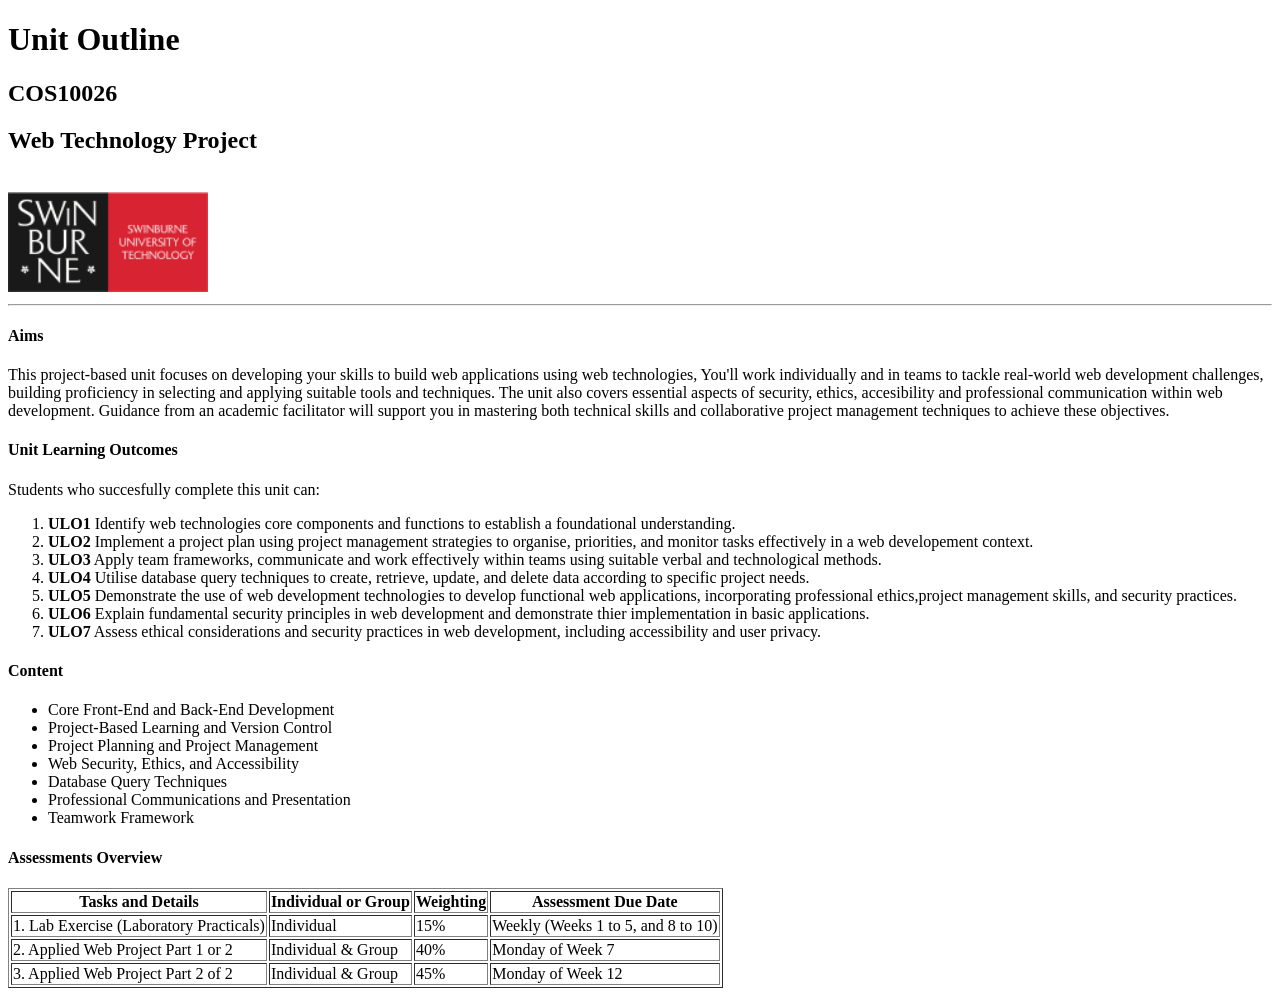
==== Lab2/outline.html @ ada8d9fd "Added lab2" ====
<!DOCTYPE html>
<html lang="en">
<head>
    <meta charset="UTF-8">
    <meta name="viewport" content="width=device-width, initial-scale=1.0">
    <title>COS10026_Unit_Outline</title>
</head>
<body>
    <h1>Unit Outline</h1>
    <h2>COS10026</h2>
    <h2>Web Technology Project</h2>
    <br>
    <img src="swin_logo.png" alt ="Swineburne Logo" width="200" height="100">
    <hr>
    <h4>Aims</h4>
    <p> This project-based unit focuses on developing your skills to build web applications using web technologies, You'll work individually and in teams to tackle 
        real-world web development challenges, building proficiency in selecting and applying suitable tools and techniques.
        The unit also covers essential aspects of security, ethics, accesibility and professional
        communication within web development. Guidance from an academic facilitator will support you in mastering both
        technical skills and collaborative project management techniques to achieve these objectives.
    </p>

    <h4> Unit Learning Outcomes</h4>
    <p>Students who succesfully complete this unit can:</p>
    <ol>
        <li><strong>ULO1</strong> Identify web technologies core components and functions to establish a foundational understanding.</li>
        <li><strong>ULO2</strong> Implement a project plan using project management strategies to organise, priorities, and monitor tasks effectively in a web developement context.</li>
        <li><strong>ULO3</strong> Apply team frameworks, communicate and work effectively within teams using suitable verbal and technological methods.</li>
        <li><strong>ULO4</strong> Utilise database query techniques to create, retrieve, update, and delete data according to specific project needs.</li>
        <li><strong>ULO5</strong> Demonstrate the use of web development technologies to develop functional web applications, incorporating professional ethics,project management skills, and security practices.</li>
        <li><strong>ULO6</strong> Explain fundamental security principles in web development and demonstrate thier implementation in basic applications.</li>
        <li><strong>ULO7</strong> Assess ethical considerations and security practices in web development, including accessibility and user privacy.</li>
    </ol>

    <h4>Content</h4>

    <ul>
        <li> Core Front-End and Back-End Development</li>
        <li> Project-Based Learning and Version Control</li>
        <li> Project Planning and Project Management</li>
        <li> Web Security, Ethics, and Accessibility</li>
        <li> Database Query Techniques</li>
        <li> Professional Communications and Presentation</li>
        <li> Teamwork Framework</li>
    </ul>

    <h4>Assessments Overview</h4>

    <table border="1">
        <tr>
            <th>Tasks and Details</th>
            <th>Individual or Group</th>
            <th>Weighting</th>
            <th>Assessment Due Date</th>
        </tr>

        <tr>
            <td>1. Lab Exercise (Laboratory Practicals)</td>
            <td>Individual</td>
            <td>15%</td>
            <td>Weekly (Weeks 1 to 5, and 8 to 10)</td>
        </tr>

        <tr>
            <td>2. Applied Web Project Part 1 or 2</td>
            <td>Individual & Group</td>
            <td>40%</td>
            <td>Monday of Week 7</td>
        </tr>

        <tr>
            <td>3. Applied Web Project Part 2 of 2</td>
            <td>Individual & Group</td>
            <td>45%</td>
            <td>Monday of Week 12</td>
        </tr>
    </table>    
</body>
</html>
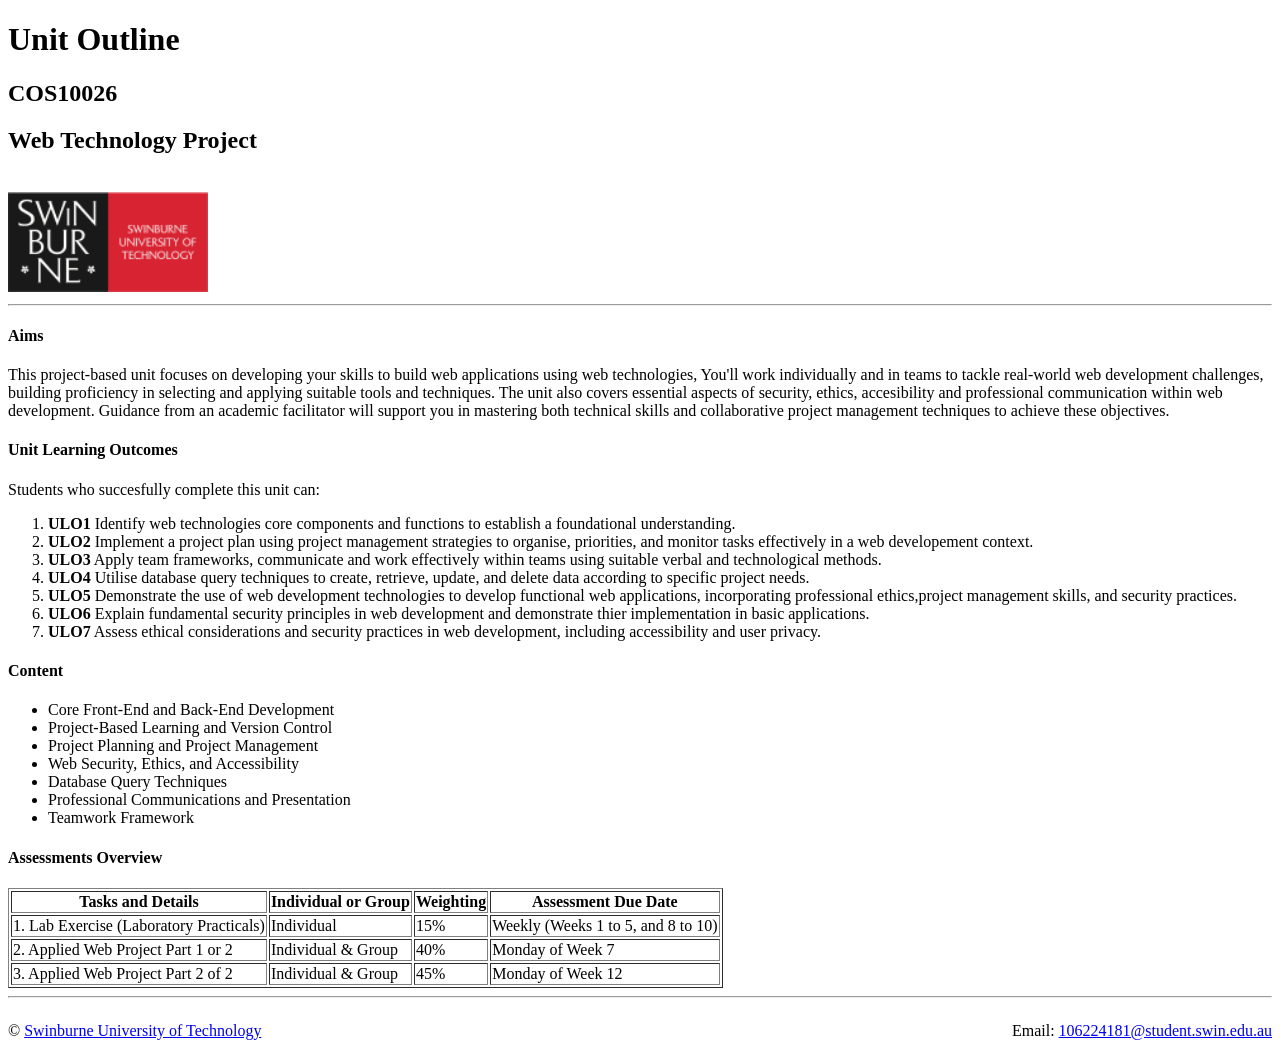
==== commit 3baf29e7: "added css for the footer" ====
--- a/Lab2/outline.html
+++ b/Lab2/outline.html
@@ -4,6 +4,7 @@
     <meta charset="UTF-8">
     <meta name="viewport" content="width=device-width, initial-scale=1.0">
     <title>COS10026_Unit_Outline</title>
+    <link rel="stylesheet" href="footer.css">
 </head>
 <body>
     <h1>Unit Outline</h1>
@@ -74,6 +75,18 @@
             <td>45%</td>
             <td>Monday of Week 12</td>
         </tr>
-    </table>    
+    </table>
+    <hr>
+
+    <footer class="site-footer">
+        <div class ="footer-content">
+            <p id="copyright"> 
+                &copy; <a href="https://www.swinburne.edu.au/" target="_blank">Swinburne University of Technology</a>
+            </p>
+            <p id="mail">
+                Email: <a href="mailto:106224181@student.swin.edu.au">106224181@student.swin.edu.au</a>
+            </p>
+        </div>
+    </footer>
 </body>
 </html>
--- a/Lab2/footer.css
+++ b/Lab2/footer.css
@@ -0,0 +1,6 @@
+.footer-content {
+    display: flex;
+    justify-content: space-between;
+    align-items: center;
+}
+
